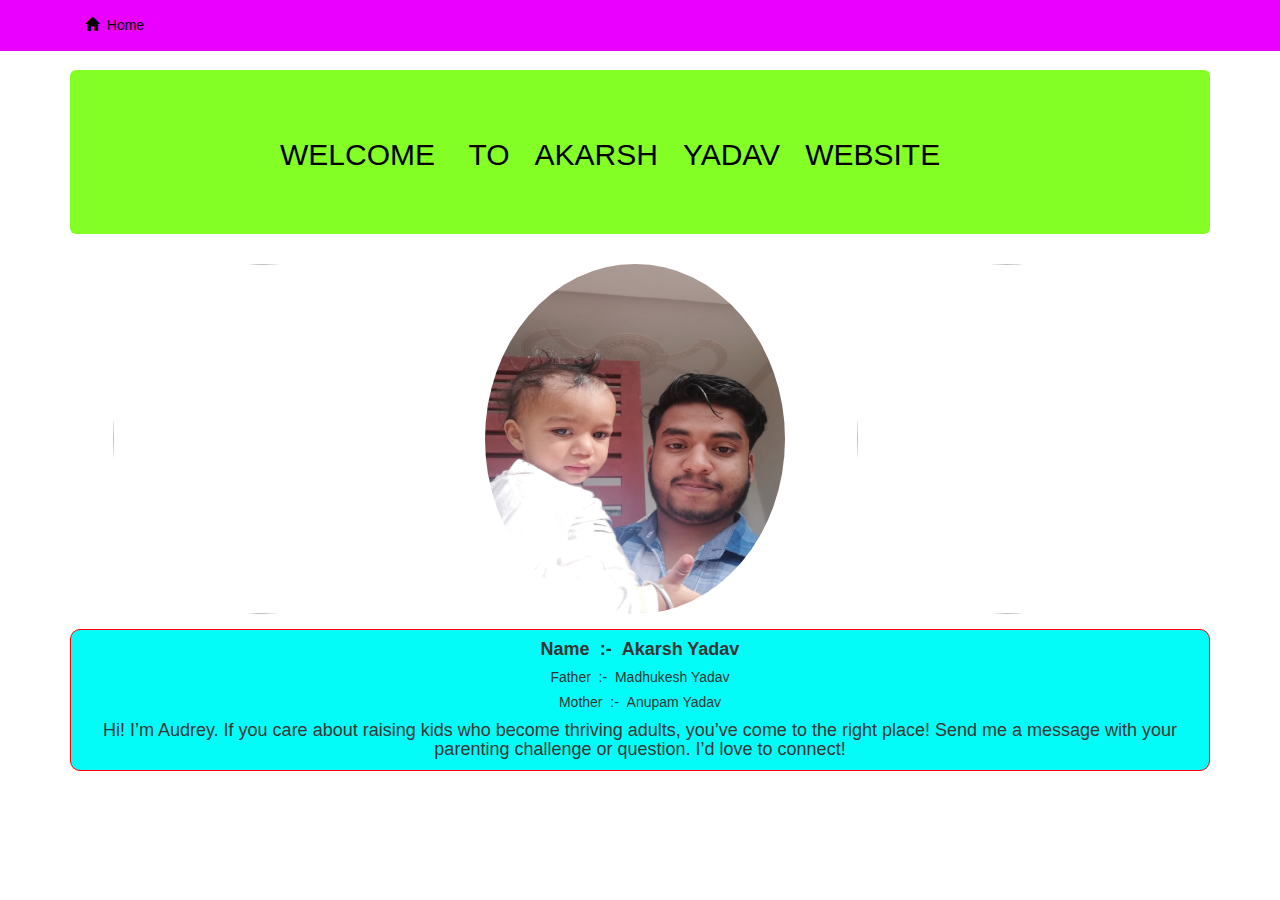
==== gallery.html @ eacac3d9 "Add files via upload" ====
<!DOCTYPE html>
<html lang="en" dir="ltr">
  <head>
    <meta charset="utf-8">
    <link rel="stylesheet" href="gallery.css">

    <!-- Bootstrap -->
    <link rel="stylesheet" href="https://stackpath.bootstrapcdn.com/bootstrap/3.4.1/css/bootstrap.min.css" integrity="sha384-HSMxcRTRxnN+Bdg0JdbxYKrThecOKuH5zCYotlSAcp1+c8xmyTe9GYg1l9a69psu" crossorigin="anonymous">

    <title>AKARSH YADAV</title>
  </head>
  <body>
     <nav class="navbar navbar-fixed-top">
      <div class="container">
        <!-- Brand and toggle get grouped for better mobile display -->
        <div class="navbar-header">
          <button type="button" class="navbar-toggle collapsed" data-toggle="collapse" data-target="#bs-example-navbar-collapse-1" aria-expanded="false">
            <span class="sr-only">Toggle navigation</span>
            <span class="icon-bar"></span>
            <span class="icon-bar"></span>
            <span class="icon-bar"></span>
          </button>
          <!--a class="navbar-brand" href="#"><span class="glyphicon glyphicon-picture" aria-hidden="true"></span>AKARSH YADAV</a-->
        </div>

        <!-- Collect the nav links, forms, and other content for toggling -->
        <div class="collapse navbar-collapse" id="bs-example-navbar-collapse-1">
          <ul class="nav navbar-nav">
            <li class="active"><a href="#"><span class="glyphicon glyphicon-home" aria-hidden="true"></span>&nbsp&nbspHome <span class="sr-only">(current)</span></a></li>
            <!--li><a href="#">About Us</a></li>
            <li><a href="#">Services</a></li>
            </ul>
          <ul class="nav navbar-nav navbar-right">
            <li><a href="#">Contact Us</a></li>
            <li><a href="#">Logout</a></li-->


          </ul>
        </div><!-- /.navbar-collapse -->
      </div><!-- /.container-fluid -->
    </nav>

<div class="container">
  <div class="jumbotron">
    <h2><!--span class="glyphicon glyphicon-camera" aria-hidden="true"></span-->&nbsp&nbsp&nbsp&nbsp&nbsp&nbsp&nbsp&nbsp&nbsp&nbsp&nbsp&nbsp&nbsp&nbsp&nbsp&nbsp&nbsp WELCOME &nbsp&nbsp&nbspTO&nbsp&nbsp&nbspAKARSH&nbsp&nbsp&nbspYADAV&nbsp&nbsp&nbspWEBSITE</h2>
    <p></p>
  </div>
    <img src="https://images.unsplash.com/photo-1571210862729-78a52d3779a2?ixlib=rb-1.2.1&ixid=MnwxMjA3fDB8MHxleHBsb3JlLWZlZWR8NXx8fGVufDB8fHx8&auto=format&fit=crop&w=500&q=60" class="img-circle" >

  <img src="img1.jpg" class="img-circle" >
    <img src="https://images.unsplash.com/photo-1571210862729-78a52d3779a2?ixlib=rb-1.2.1&ixid=MnwxMjA3fDB8MHxleHBsb3JlLWZlZWR8NXx8fGVufDB8fHx8&auto=format&fit=crop&w=500&q=60" class="img-circle" >

<div id="test">
  <h4><b>Name&nbsp&nbsp:-&nbsp&nbspAkarsh Yadav</b></h3>
  <h5>Father&nbsp&nbsp:-&nbsp&nbspMadhukesh Yadav</h5>
  <h5>Mother&nbsp&nbsp:-&nbsp&nbspAnupam Yadav</h5>
  <h4>Hi! I’m Audrey. If you care about raising kids who become thriving adults, you’ve come to the right place! Send me a message with your parenting challenge or question. I’d love to connect!</h4>
</div>





</div>










    <!-- jQuery (necessary for Bootstrap's JavaScript plugins) -->
  <script src="https://code.jquery.com/jquery-1.12.4.min.js" integrity="sha384-nvAa0+6Qg9clwYCGGPpDQLVpLNn0fRaROjHqs13t4Ggj3Ez50XnGQqc/r8MhnRDZ" crossorigin="anonymous"></script>
  <!-- Include all compiled plugins (below), or include individual files as needed -->
  <script src="https://stackpath.bootstrapcdn.com/bootstrap/3.4.1/js/bootstrap.min.js" integrity="sha384-aJ21OjlMXNL5UyIl/XNwTMqvzeRMZH2w8c5cRVpzpU8Y5bApTppSuUkhZXN0VxHd" crossorigin="anonymous"></script>
  </body>
</html>
---- gallery.css ----
body{
  padding-top: 70px;
}
.container .jumbotron{
  padding-right: 15px;
  padding-left: 15px;
  border-radius: 6px;
  background-color: #84ff26;
  color:black;
}

.navbar{
  background: #ea00ff;
}
.navbar a{
  color:black;
}
img{
  height:350px;
  width:350px;
  padding-right: 25px;
  padding-left: 25px;
  margin-left:18px;
  /*margin-left :400px;*/

}
#test{
  text-align:center;
  border:1px solid red;
  background-color:#03fcf8;
  margin-top: 15px;
  border-radius: 10px;
}
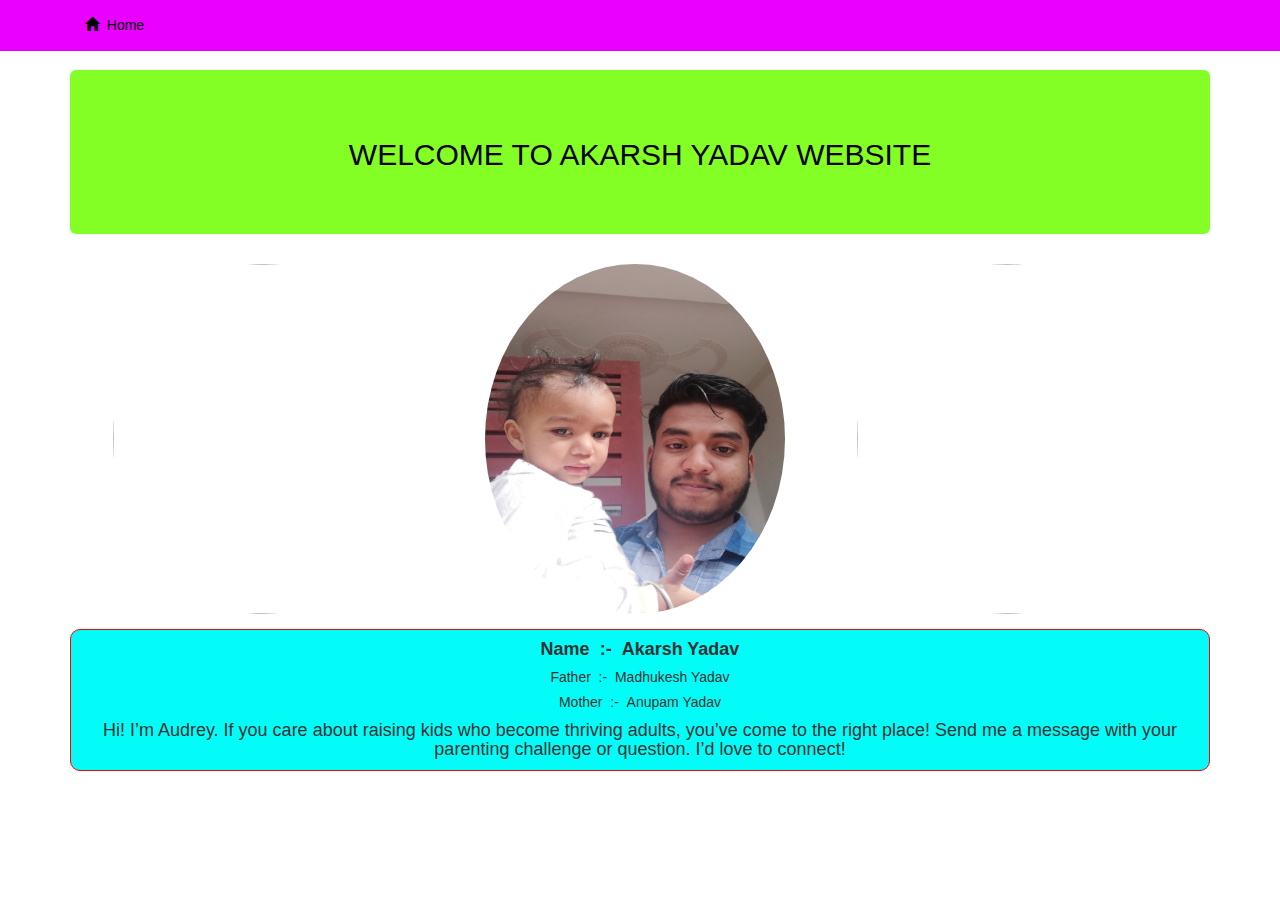
==== commit 934e18ff: "Update gallery.html" ====
--- a/gallery.html
+++ b/gallery.html
@@ -42,7 +42,7 @@
 
 <div class="container">
   <div class="jumbotron">
-    <h2><!--span class="glyphicon glyphicon-camera" aria-hidden="true"></span-->&nbsp&nbsp&nbsp&nbsp&nbsp&nbsp&nbsp&nbsp&nbsp&nbsp&nbsp&nbsp&nbsp&nbsp&nbsp&nbsp&nbsp WELCOME &nbsp&nbsp&nbspTO&nbsp&nbsp&nbspAKARSH&nbsp&nbsp&nbspYADAV&nbsp&nbsp&nbspWEBSITE</h2>
+    <h2><!--span class="glyphicon glyphicon-camera" aria-hidden="true"></span--> WELCOME TO AKARSH YADAV WEBSITE</h2>
     <p></p>
   </div>
     <img src="https://images.unsplash.com/photo-1571210862729-78a52d3779a2?ixlib=rb-1.2.1&ixid=MnwxMjA3fDB8MHxleHBsb3JlLWZlZWR8NXx8fGVufDB8fHx8&auto=format&fit=crop&w=500&q=60" class="img-circle" >
--- a/gallery.css
+++ b/gallery.css
@@ -7,6 +7,7 @@
   border-radius: 6px;
   background-color: #84ff26;
   color:black;
+  text-align:center;
 }
 
 .navbar{
@@ -31,3 +32,7 @@
   margin-top: 15px;
   border-radius: 10px;
 }
+h2{
+  text align:center;
+}
+
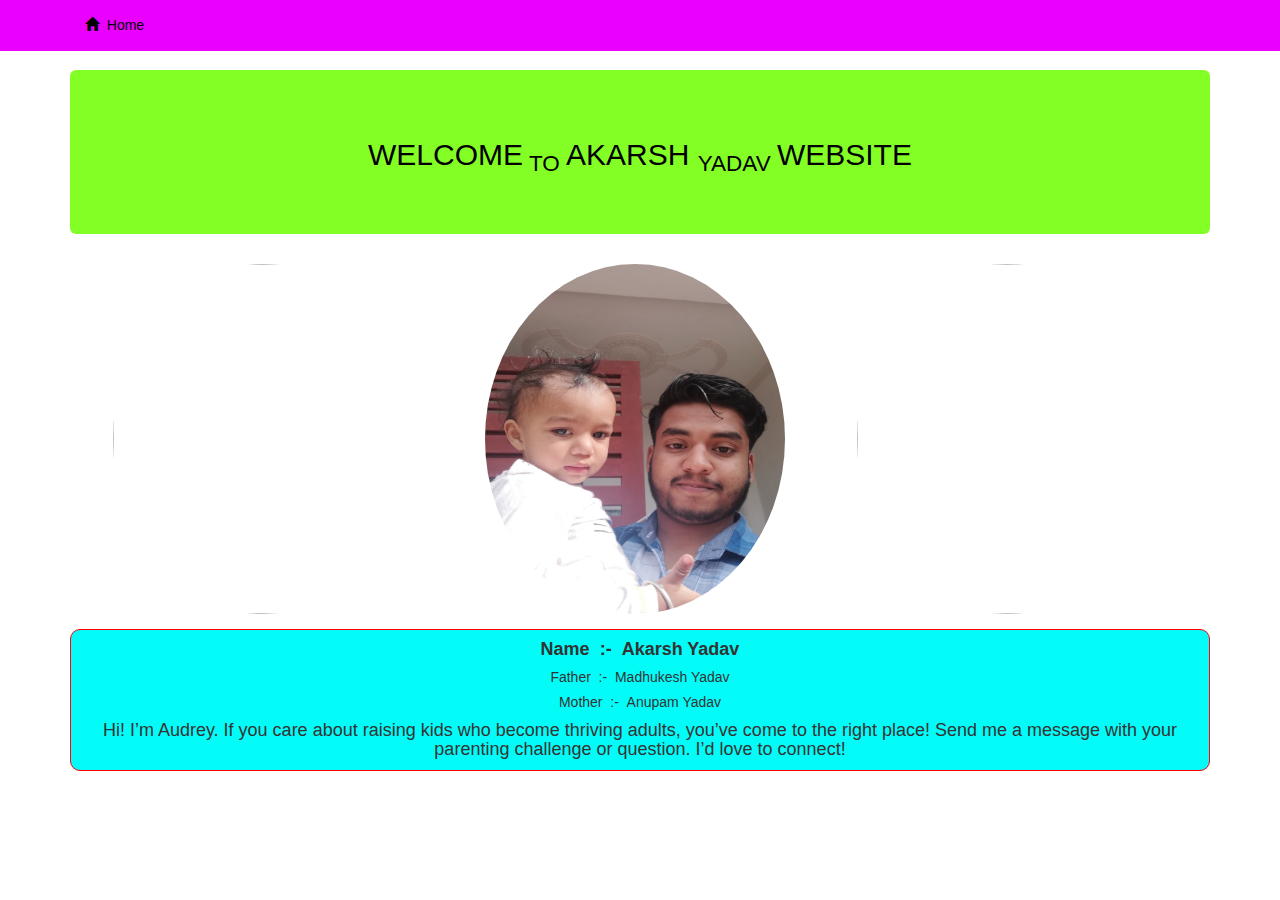
==== commit c8413611: "Update gallery.html" ====
--- a/gallery.html
+++ b/gallery.html
@@ -42,7 +42,7 @@
 
 <div class="container">
   <div class="jumbotron">
-    <h2><!--span class="glyphicon glyphicon-camera" aria-hidden="true"></span--> WELCOME TO AKARSH YADAV WEBSITE</h2>
+    <h2><!--span class="glyphicon glyphicon-camera" aria-hidden="true"></span--> WELCOME<sub> TO </sub> AKARSH <sub>YADAV </sub>WEBSITE</h2>
     <p></p>
   </div>
     <img src="https://images.unsplash.com/photo-1571210862729-78a52d3779a2?ixlib=rb-1.2.1&ixid=MnwxMjA3fDB8MHxleHBsb3JlLWZlZWR8NXx8fGVufDB8fHx8&auto=format&fit=crop&w=500&q=60" class="img-circle" >
